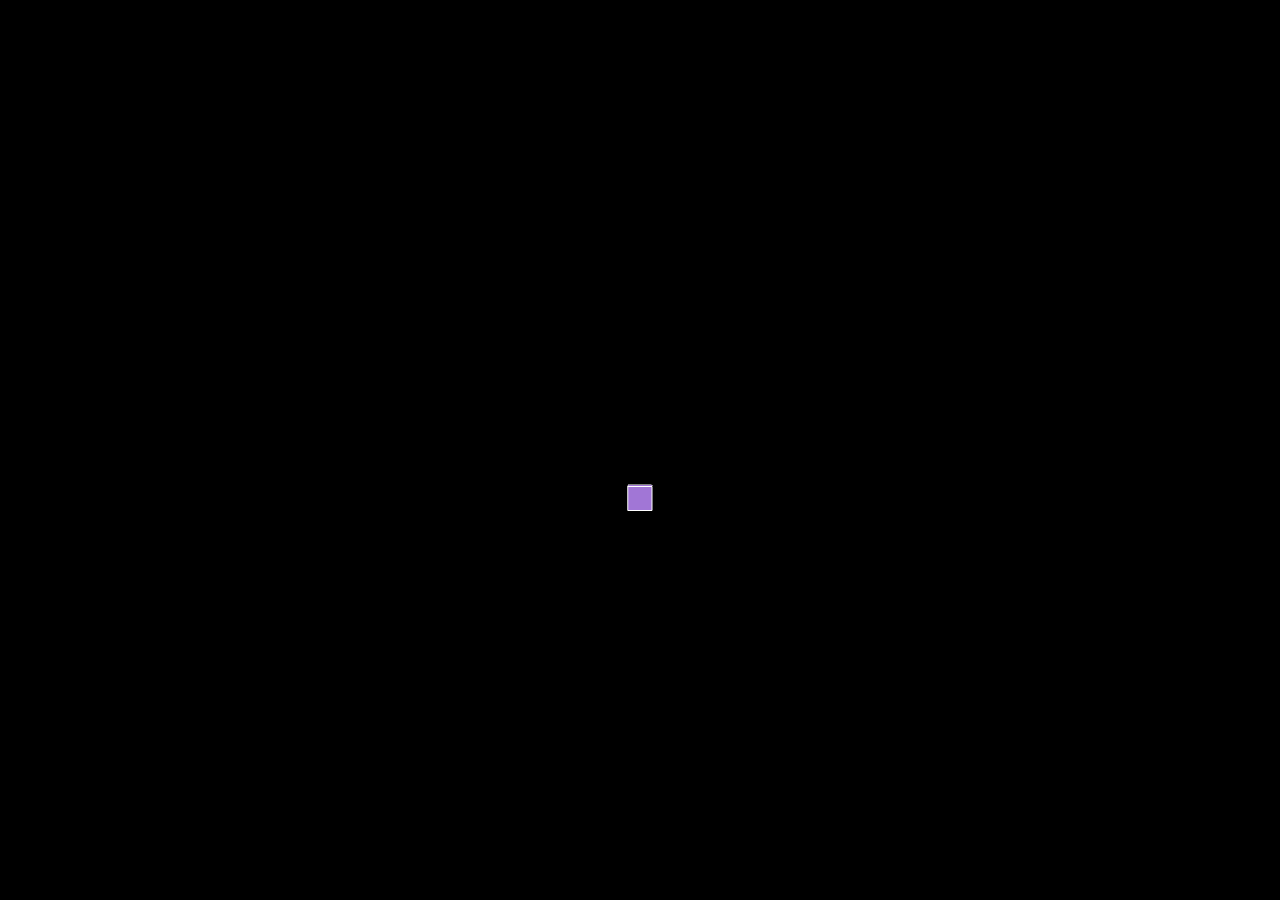
==== cubefield.html @ 1c8e444a "testing out how to render cubes with threejs" ====
<!DOCTYPE html>
<html>
	<head>
		<meta charset="utf-8">
		<title>My first three.js app</title>
		<style>
			body { margin: 0; }
		</style>
	</head>
	<body>
		<script src="js/three.js"></script>
        <script src="js/game.js"></script>
		
	</body>
</html>
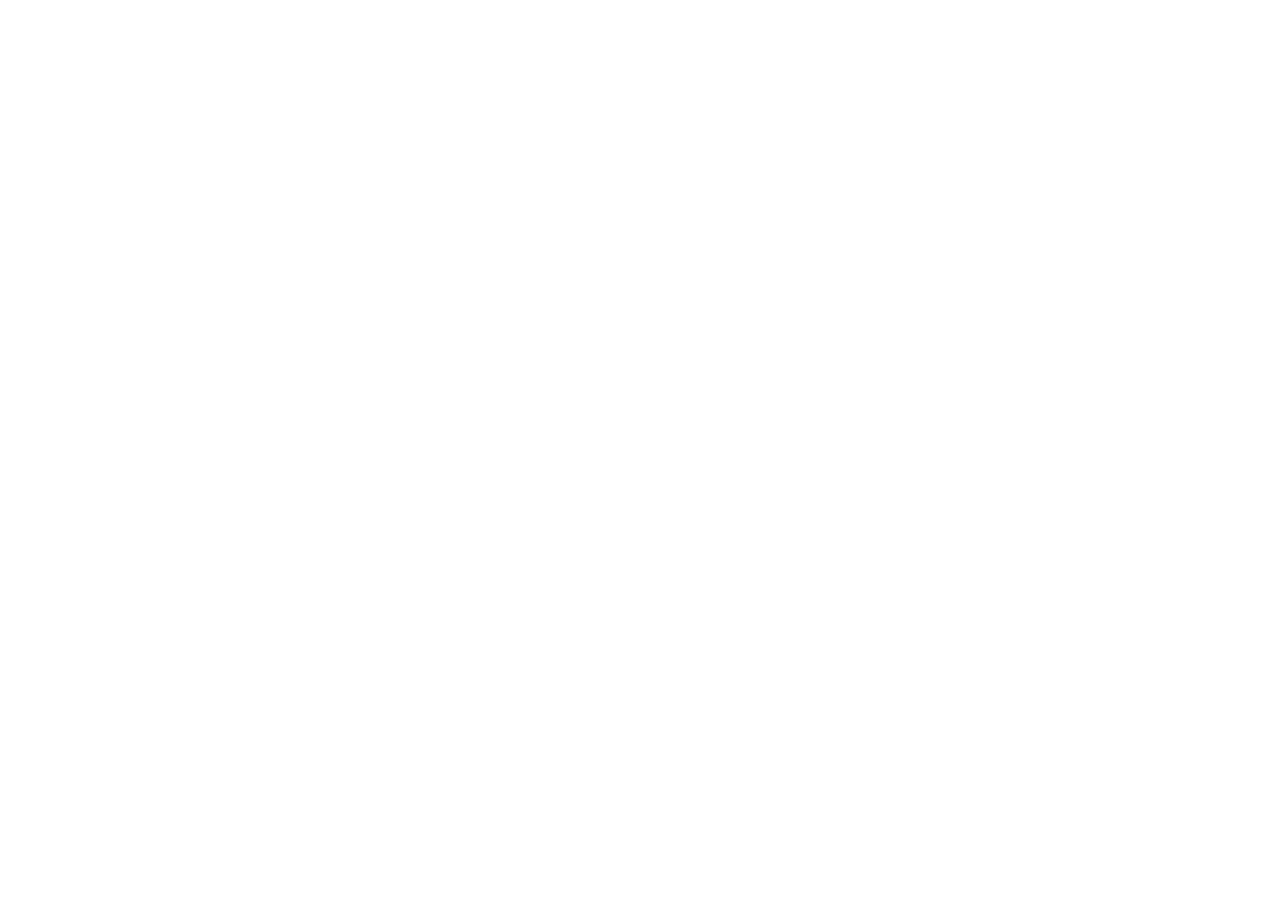
==== commit d77693f4: "created and tested cube class" ====
--- a/cubefield.html
+++ b/cubefield.html
@@ -2,14 +2,16 @@
 <html>
 	<head>
 		<meta charset="utf-8">
-		<title>My first three.js app</title>
+		<title>CubeField</title>
 		<style>
 			body { margin: 0; }
 		</style>
 	</head>
 	<body>
 		<script src="js/three.js"></script>
+		<script src="js/cube.js"></script>
         <script src="js/game.js"></script>
+		
 		
 	</body>
 </html>